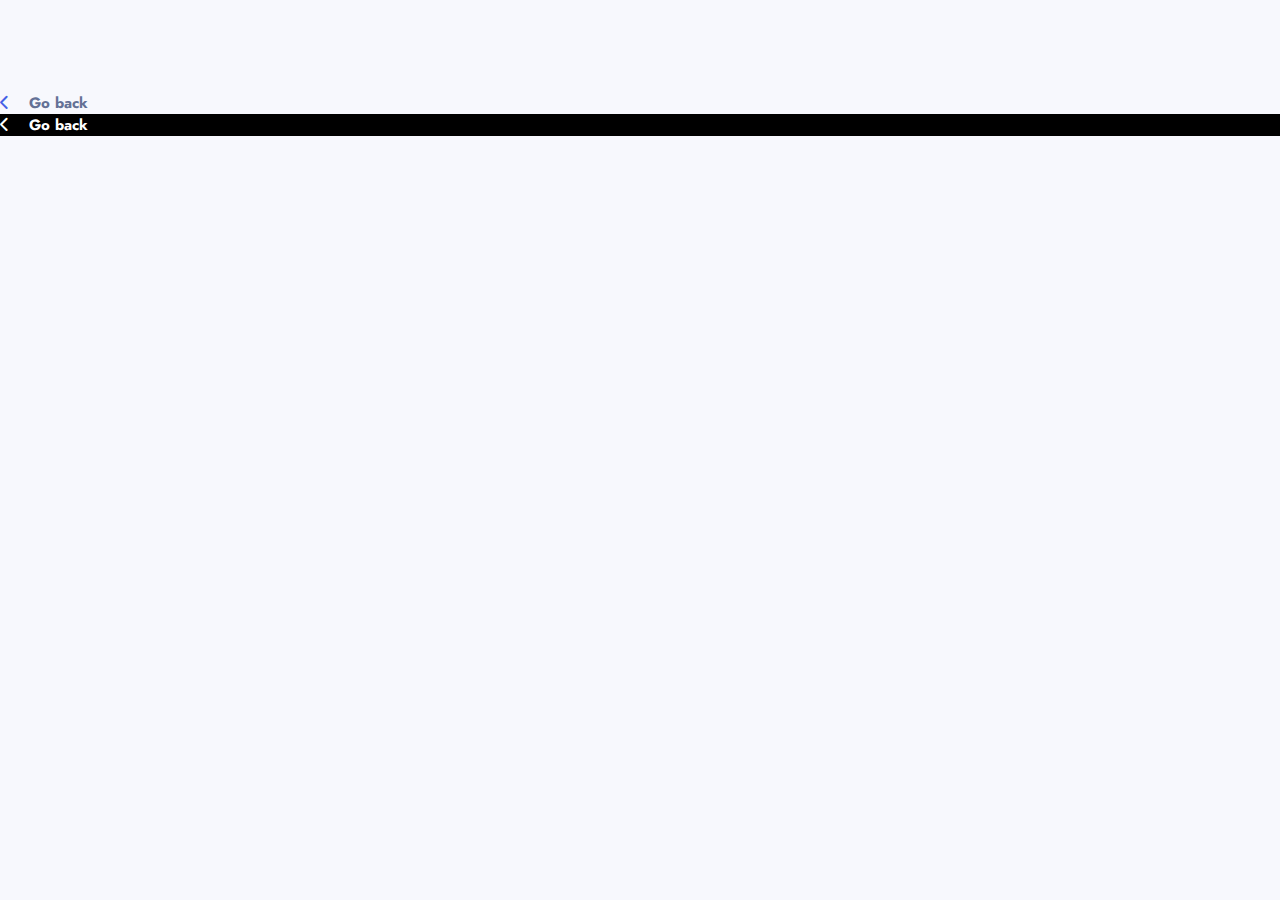
==== back-button.html @ 1d410e0b "Add Back Button" ====
<!DOCTYPE html>
<html class="page" lang="en">
<head>
  <meta charset="UTF-8">
  <meta http-equiv="X-UA-Compatible" content="IE=edge">
  <meta name="viewport" content="width=device-width, initial-scale=1.0">
  <title>Product Feedback</title>

  <!-- Stylesheets -->
  <link rel="stylesheet" href="css/normalize.css">
  <link rel="stylesheet" href="css/styles.css">
  <link rel="stylesheet" href="https://cdnjs.cloudflare.com/ajax/libs/font-awesome/6.1.1/css/all.min.css">
</head>
<body class="page__body--feedback-form">

    <div class="from-header">
        <a class="form-header__btn" href="index.html">
            <span class="form-header__icon"><i class="fa-solid fa-chevron-left"></i></span>
            Go back
        </a>
    </div>
    <div class="from-header" style="background-color: black;">
        <a class="form-header__btn form-header__btn--white" href="index.html">
            <span class="form-header__icon form-header__icon--white"><i class="fa-solid fa-chevron-left"></i></span>
            Go back
        </a>
    </div>

  <script src="js/main.js"></script>
</body>
</html>
---- css/styles.css ----
/* CUSTOM PROPS */
:root {
  --color-purple: #ad1fea;
  --color-blue: #4661e6;
  --color-light-blue: #62bcfa;
  --color-orange: #f49f85;
  --color-red: #d73737;
  --color-white: #fff;

  --color-body-bg: #f7f8fd;
  --color-light-bg: #f2f4ff;
  --color-text: #647196;
  --color-text-dark: #3a4374;

  --font-family: "Jost", "Arial", sans-serif;
}


/* FONT-FACE */
@font-face {
  font-family: "Jost";
  src: url("../fonts/Jost-Medium.woff2") format("woff2"),
      url("../fonts/Jost-Medium.woff") format("woff");
  font-weight: 500;
  font-style: normal;
  font-display: swap;
}

@font-face {
  font-family: "Jost";
  src: url("../fonts/Jost-SemiBold.woff2") format("woff2"),
      url("../fonts/Jost-SemiBold.woff") format("woff");
  font-weight: 600;
  font-style: normal;
  font-display: swap;
}

@font-face {
  font-family: "Jost";
  src: url("../fonts/Jost-Regular.woff2") format("woff2"),
      url("../fonts/Jost-Regular.woff") format("woff");
  font-weight: normal;
  font-style: normal;
  font-display: swap;
}

@font-face {
  font-family: "Jost";
  src: url("../fonts/Jost-Bold.woff2") format("woff2"),
      url("../fonts/Jost-Bold.woff") format("woff");
  font-weight: bold;
  font-style: normal;
  font-display: swap;
}


/* GLOBAL */
html {
  box-sizing: border-box;
  height: 100%;
  scroll-behavior: smooth;
}

*,
*::before,
*::after {
  box-sizing: inherit;
}

body {
  display: flex;
  flex-direction: column;
  height: 100%;
  padding: 0;
  margin: 0;
  font-family: var(--font-family);
  font-size: 15px;
  line-height: normal;
  background-color: var(--color-body-bg);
  color: var(--color-text);
}

img {
  max-width: 100%;
  height: auto;
}
a {
  text-decoration: none;
  color: var(--clr-primary);
}


/* BACK BUTTON */
.form-header__btn {
  font-weight: 700;
}
.form-header__btn:hover {
  text-decoration-color: var(--color-text);
  text-decoration: underline;
}
.form-header__icon {
  color: var(--color-blue);
  margin-right: 15px;
}
.form-header__btn--white {
  color: var(--color-white);
}
.form-header__btn--white:hover {
  text-decoration-color: var(--color-white);
}
.form-header__icon--white {
  color: var(--color-white);
}

/* AUTOFILL-STYLES */
/*input:-webkit-autofill,
input:-webkit-autofill:hover,
input:-webkit-autofill:focus,
textarea:-webkit-autofill,
textarea:-webkit-autofill:hover,
textarea:-webkit-autofill:focus,
select:-webkit-autofill,
select:-webkit-autofill:hover,
select:-webkit-autofill:focus {
  border-color: transparent;
  -webkit-text-fill-color: inherit;
  -webkit-box-shadow: 0 0 0px 1000px #fff inset;
}*/


/* PLACEHOLDER-STYLES */
/*::-webkit-input-placeholder,
::-moz-placeholder,
:-ms-input-placeholder,
:-moz-placeholder {
  color: rgba(52, 49, 61, 0.5);
  opacity: 1;
}*/


/* VISUALLY-HIDDEN */
.visually-hidden {
  position: absolute;
  width: 1px;
  height: 1px;
  margin: -1px;
  border: 0;
  padding: 0;
  clip: rect(0 0 0 0);
  overflow: hidden;
}


/* PAGE */
.page__body {
  padding-top: 0;
}

.page__body--feedback-detail {
  padding-top: 24px;
}

.page__body--feedback-form {
  padding-top: 34px;
}


/* CONTAINER */
.container {
  width: 100%;
  max-width: 1158px;
  padding-left: 24px;
  padding-right: 24px;
  margin-left: auto;
  margin-right: auto;
}


/* MAIN-CONTENT */
.main-content {
  flex-grow: 1;
}

@media
only screen and (-webkit-min-device-pixel-ratio: 2),
only screen and (   min--moz-device-pixel-ratio: 2),
only screen and (     -o-min-device-pixel-ratio: 2/1),
only screen and (        min-device-pixel-ratio: 2),
only screen and (                min-resolution: 192dpi),
only screen and (                min-resolution: 2dppx) {

}

/* TODO Update media size */
@media only screen and (min-width: 768px) {
  .page__body,
  .page__body--feedback-detail,
  .page__body--feedback-form,
  .page__body--roadmap {
    padding-top: 56px;
  }
}

@media only screen and (min-width: 992px) {
  .page__body {
    padding-top: 94px;
  }

  .page__body--feedback-detail {
    padding-top: 80px;
  }

  .page__body--feedback-form {
    padding-top: 92px;
  }

  .page__body--roadmap {
    padding-top: 78px;
  }
}
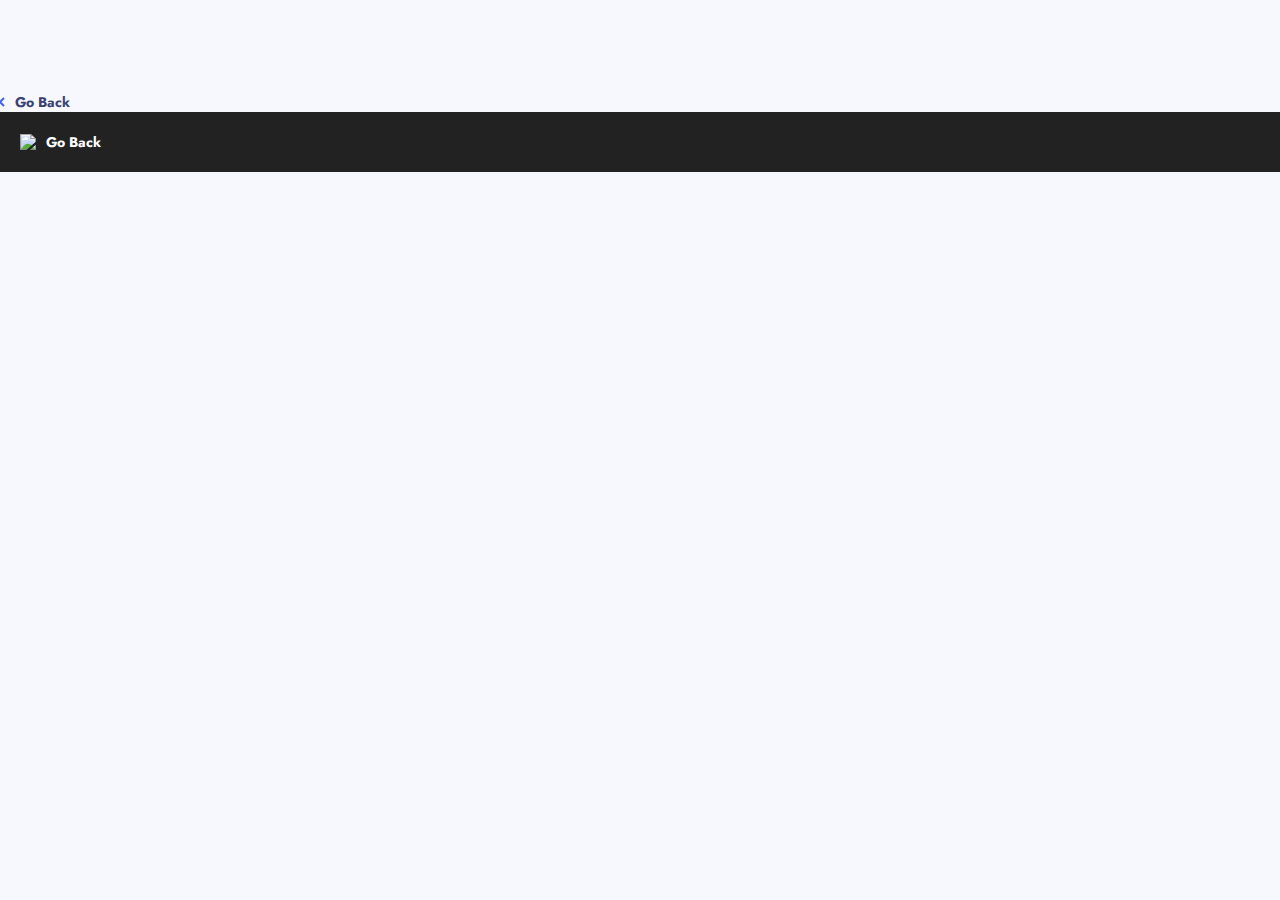
==== commit 73712c8a: "fix BEM" ====
--- a/back-button.html
+++ b/back-button.html
@@ -9,21 +9,50 @@
   <!-- Stylesheets -->
   <link rel="stylesheet" href="css/normalize.css">
   <link rel="stylesheet" href="css/styles.css">
-  <link rel="stylesheet" href="https://cdnjs.cloudflare.com/ajax/libs/font-awesome/6.1.1/css/all.min.css">
+  <style>
+      
+
+    .back-btn {
+        color: var(--color-text-dark);
+        font-size: 14px;
+        text-decoration: none;
+        font-weight: 700;
+        text-transform: capitalize;
+    }
+    .back-btn--white {
+        color: #fff;
+    }
+    .back-btn__inner {
+        display: flex;
+        align-items: center;
+    }
+    .back-btn__icon {
+        margin-right: 10px;
+    }
+    .back-btn:hover .back-btn__text {
+        text-decoration: underline;
+    }
+
+  </style>
 </head>
 <body class="page__body--feedback-form">
 
     <div class="from-header">
-        <a class="form-header__btn" href="index.html">
-            <span class="form-header__icon"><i class="fa-solid fa-chevron-left"></i></span>
-            Go back
+        <a class="back-btn" href="index.html">
+            <span class="back-btn__inner">
+                <svg class="back-btn__icon" width="5" height="10" fill="none" xmlns="http://www.w3.org/2000/svg"><path d="M4 9 0 5l4-4" stroke="#4661E6" stroke-width="2"/></svg>
+                <span class="back-btn__text">Go back</span>
+            </span>
         </a>
-    </div>
-    <div class="from-header" style="background-color: black;">
-        <a class="form-header__btn form-header__btn--white" href="index.html">
-            <span class="form-header__icon form-header__icon--white"><i class="fa-solid fa-chevron-left"></i></span>
-            Go back
-        </a>
+        <div style="background-color: #222; padding: 20px;">
+            <a class="back-btn back-btn--white" href="index.html">
+                <span class="back-btn__inner back-btn__inner--white">
+                    <img class="back-btn__icon" src="img/back-btn-icon-white.svg">
+                    <span class="back-btn__text back-btn__text--white">Go back</span>
+                </span>
+            </a>
+        </div>
+
     </div>
 
   <script src="js/main.js"></script>
--- a/css/styles.css
+++ b/css/styles.css
@@ -6,6 +6,8 @@
   --color-orange: #f49f85;
   --color-red: #d73737;
   --color-white: #fff;
+  --color-lightpurple: #C75AF6;
+
 
   --color-body-bg: #f7f8fd;
   --color-light-bg: #f2f4ff;
@@ -84,33 +86,7 @@
   max-width: 100%;
   height: auto;
 }
-a {
-  text-decoration: none;
-  color: var(--clr-primary);
-}
 
-
-/* BACK BUTTON */
-.form-header__btn {
-  font-weight: 700;
-}
-.form-header__btn:hover {
-  text-decoration-color: var(--color-text);
-  text-decoration: underline;
-}
-.form-header__icon {
-  color: var(--color-blue);
-  margin-right: 15px;
-}
-.form-header__btn--white {
-  color: var(--color-white);
-}
-.form-header__btn--white:hover {
-  text-decoration-color: var(--color-white);
-}
-.form-header__icon--white {
-  color: var(--color-white);
-}
 
 /* AUTOFILL-STYLES */
 /*input:-webkit-autofill,
